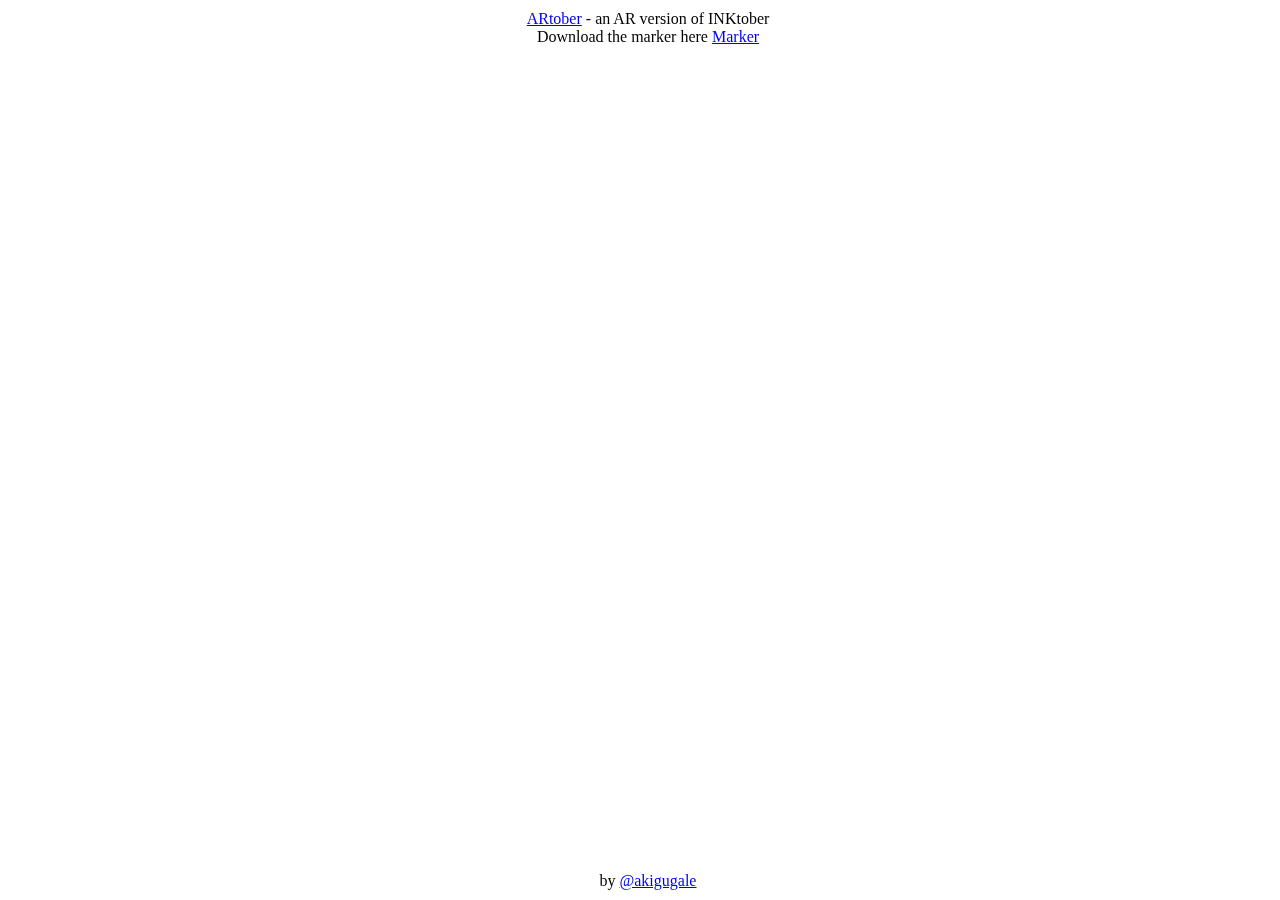
==== day01.html @ 50a5f47b "day 01" ====
<!DOCTYPE html>
<html>
    <script src="assets/js/aframe.min.js"></script>
    <script src="assets/js/aframe-ar.min.js"></script>
    <script>
    window.alert("Instructions: \n 1. Download the marker on another phone or laptop via 'marker' link at the top. \n 2. Use another phone or laptop camera to scan the marker and see the magic 🎩");

    </script>

    <body style="overflow: hidden;">
    <div style='position: fixed; top: 10px; width: 100%;  text-align: center; z-index: 1;'>
        <a href="https://artober.akigugale.me" target="_blank">ARtober</a> - an AR version of INKtober
        <br/>
        Download the marker here <a href="assets/marker/pattern-rawmarker01.png" target='_blank'>Marker</a>
    </div>
    <div style='position: fixed; bottom: 10px; width: 100%; text-align: center; z-index: 1;'>
        by <a href="https://twitter.com/akigugale" target="_blank">@akigugale</a>
    </div>

<a-scene embedded arjs="trackingMethod: best; patternRatio: 0.75; debugUIEnabled: false ">


    <a-marker preset='custom' type="pattern" url="/assets/marker/pattern-rawmarker01.patt">
        <a-plane width="2.5" height="1.5" color="#7BC8A4" position="0 1 -1"></a-plane>
        <a-text value="ARtober day 1 - Astronaut" color="black" position="0 1.4 -0.9" align="center" font="roboto" wrap-count="90"></a-text>
        <!-- <a-entity
        position="0 1 -1"
        geometry="primitive: plane; width: 2.5; height: 1.5"
        material="color: #7BC8A4"
        text="color: black; align: center; font: roboto; baseline: top;
              value: ARtober day 1 - Astronaut"
      ></a-entity> -->


        <a-plane src="/assets/textures/moon.jpg" position="0 0 0" rotation="-90 0 0" width="1" height="1" color="grey"></a-plane>
        <a-entity light="type: ambient; color: #FFF; intensity: 3" ></a-entity>

        <a-entity gltf-model="url(/assets/models/Astronaut.gltf)" position="0 0 0" scale="0.5 0.5 0.5"> </a-entity>

        </a-marker>
        <a-entity camera></a-entity>
	</a-scene>
</body>
</html>
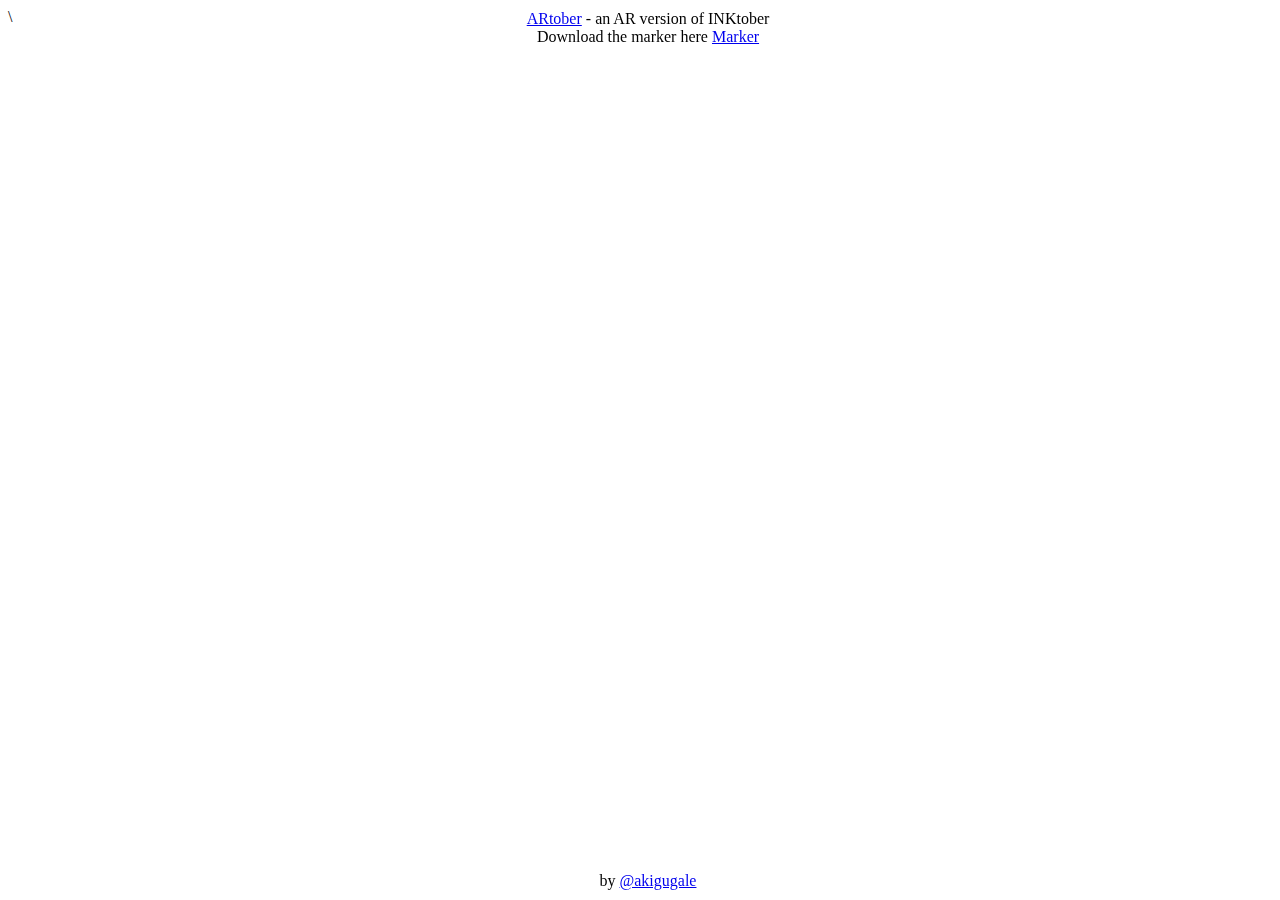
==== commit 40f5f4b2: "found viewport error" ====
--- a/day01.html
+++ b/day01.html
@@ -1,13 +1,18 @@
 <!DOCTYPE html>
 <html>
-    <script src="assets/js/aframe.min.js"></script>
-    <script src="assets/js/aframe-ar.min.js"></script>
-    <script>
-    window.alert("Instructions: \n 1. Download the marker on another phone or laptop via 'marker' link at the top. \n 2. Use another phone or laptop camera to scan the marker and see the magic 🎩");
+    <head>
+        <title>ARtober | Day 01</title>
 
-    </script>
+        <link rel="shortcut icon" href="assets/favicon.ico">\
+        <script src="assets/js/aframe.min.js"></script>
+        <script src="assets/js/aframe-ar.min.js"></script>
 
-    <body style="overflow: hidden;">
+        <script>
+        window.alert("Instructions: \n 1. Download the marker on another phone or laptop via 'marker' link at the top. \n 2. Use another phone or laptop camera to scan the marker and see the magic 🎩");
+        </script>
+    </head>
+
+    <body>
     <div style='position: fixed; top: 10px; width: 100%;  text-align: center; z-index: 1;'>
         <a href="https://artober.akigugale.me" target="_blank">ARtober</a> - an AR version of INKtober
         <br/>
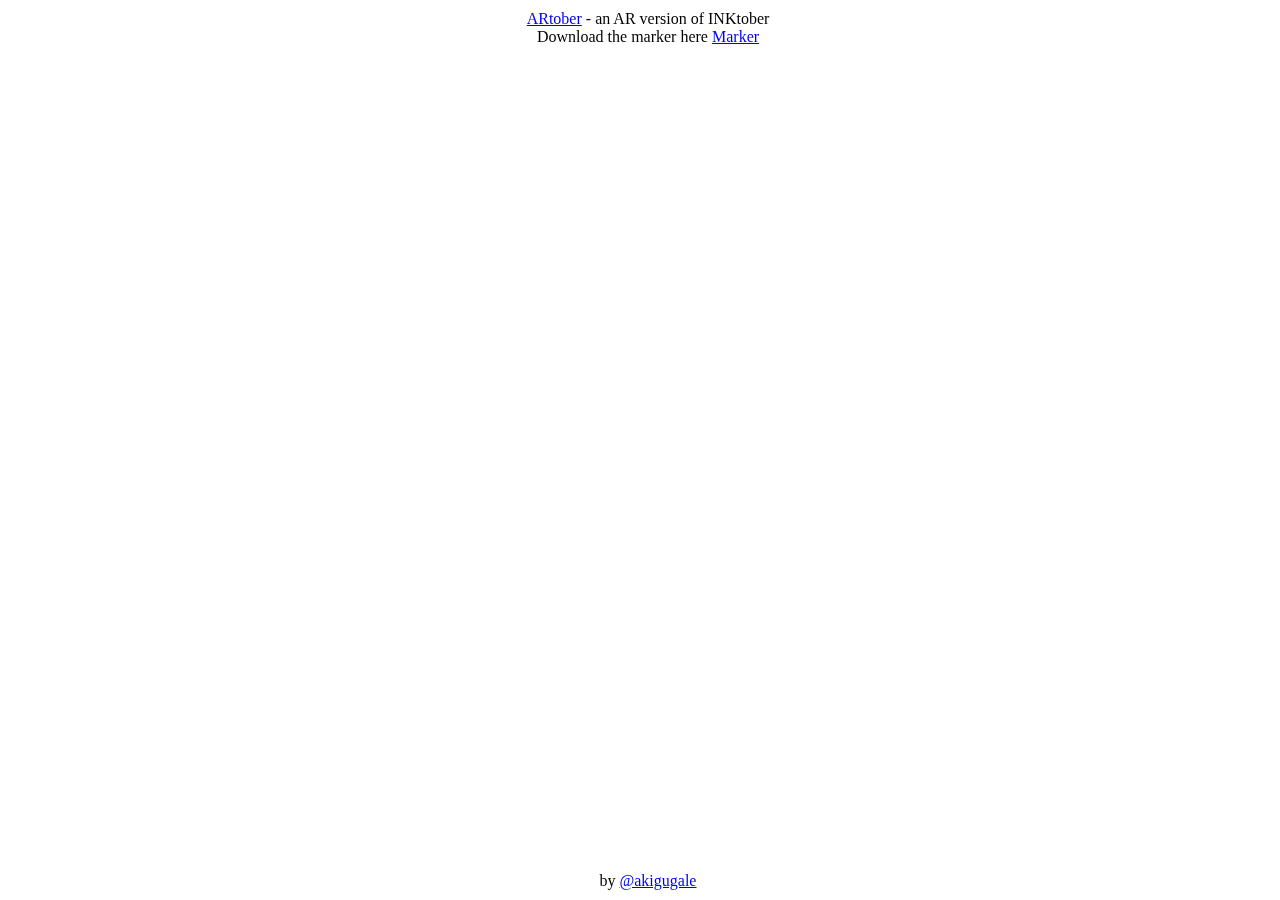
==== commit eabb244a: "typo" ====
--- a/day01.html
+++ b/day01.html
@@ -3,7 +3,7 @@
     <head>
         <title>ARtober | Day 01</title>
 
-        <link rel="shortcut icon" href="assets/favicon.ico">\
+        <link rel="shortcut icon" href="assets/favicon.ico">
         <script src="assets/js/aframe.min.js"></script>
         <script src="assets/js/aframe-ar.min.js"></script>
 
